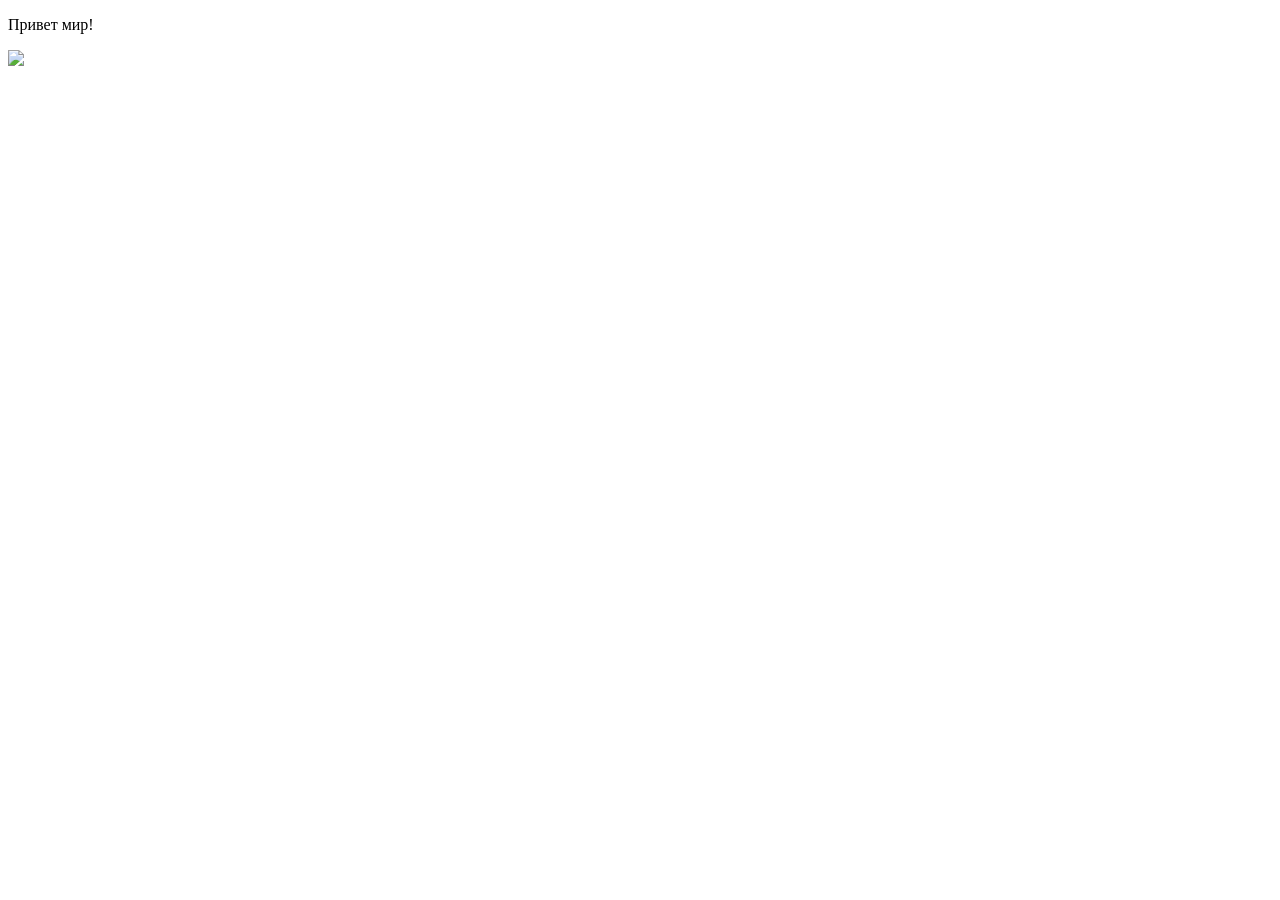
==== index.html @ 09658307 "добавили книгк" ====
<!DOCTYPE html>
<html lang="en">
<head>
    <meta charset="UTF-8">
    <meta name="viewport" content="width=device-width, initial-scale=1.0">
    <title>Мой первый проект</title>
</head>
<body>
    <p>Привет мир!</p>
    <img src="https://i.pinimg.com/736x/62/fd/02/62fd027f713735aaa0745c18138f9108.jpg">  
    
</body>
</html>
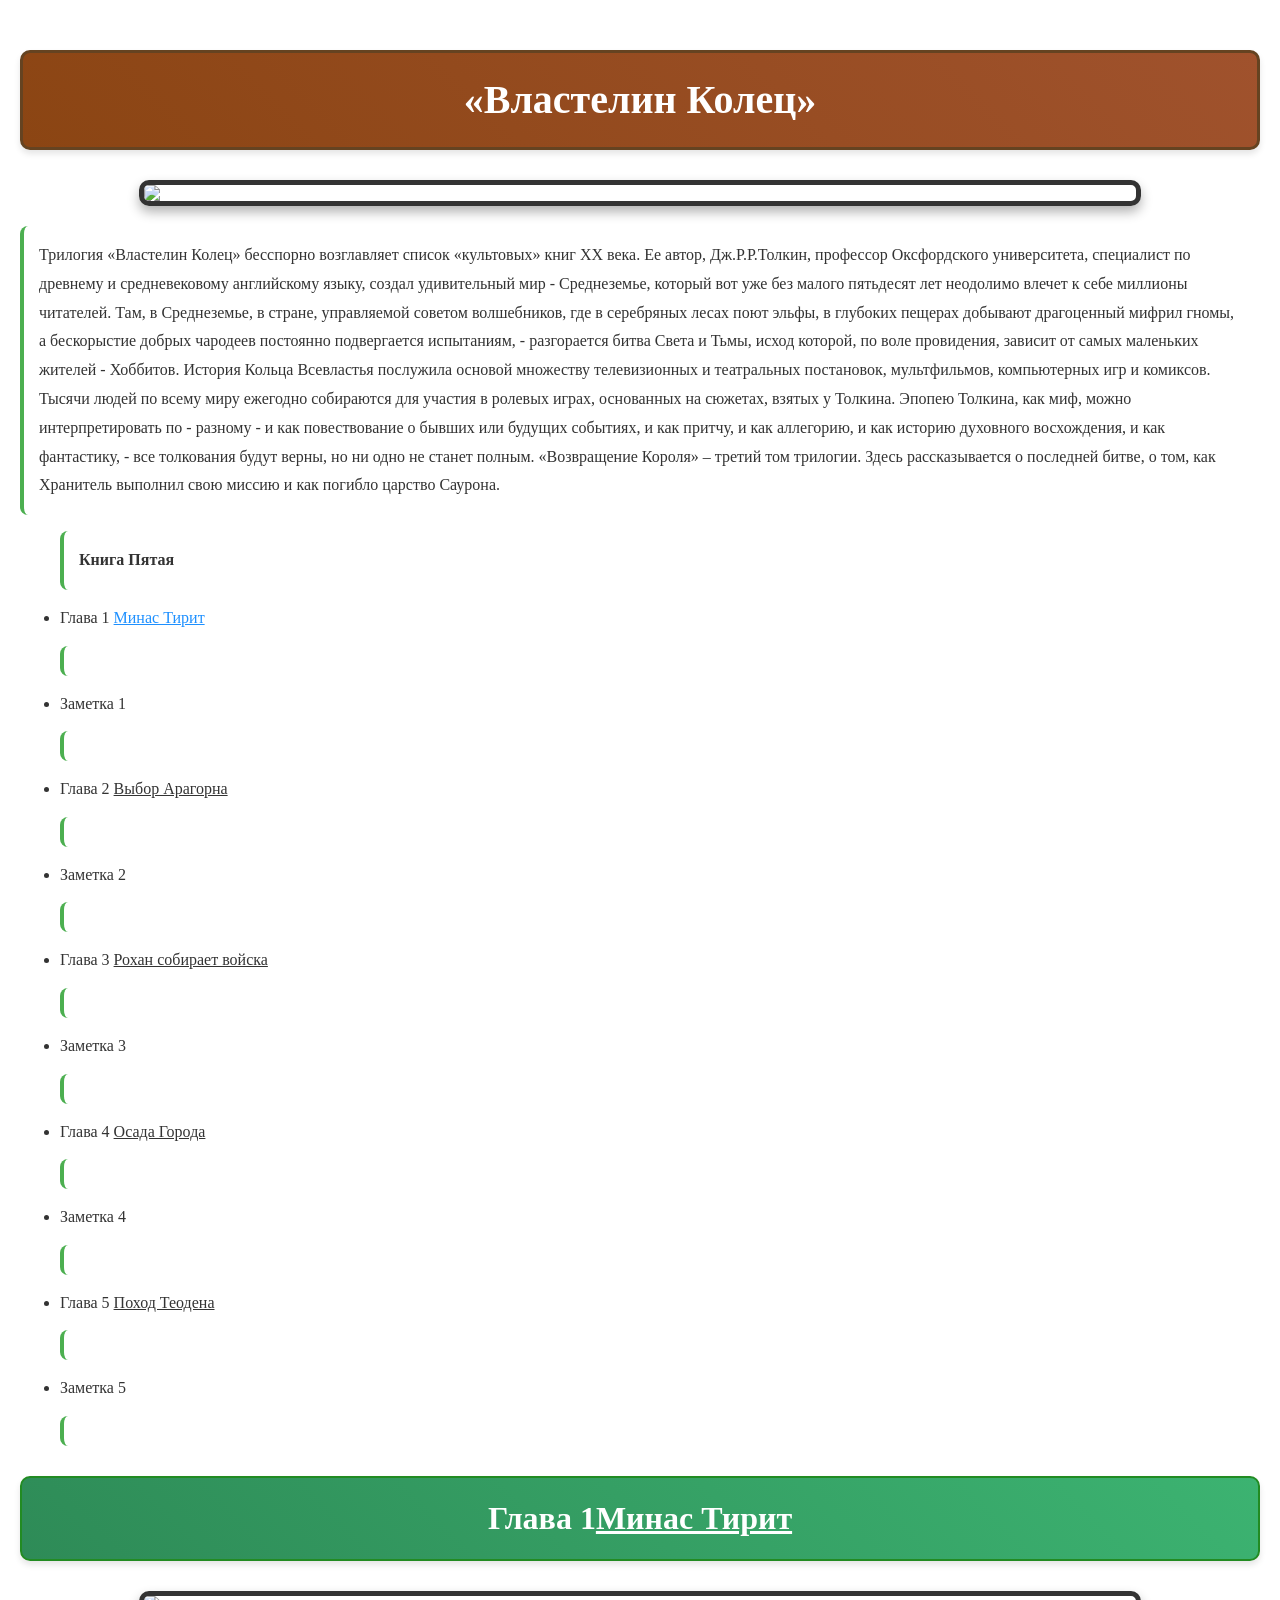
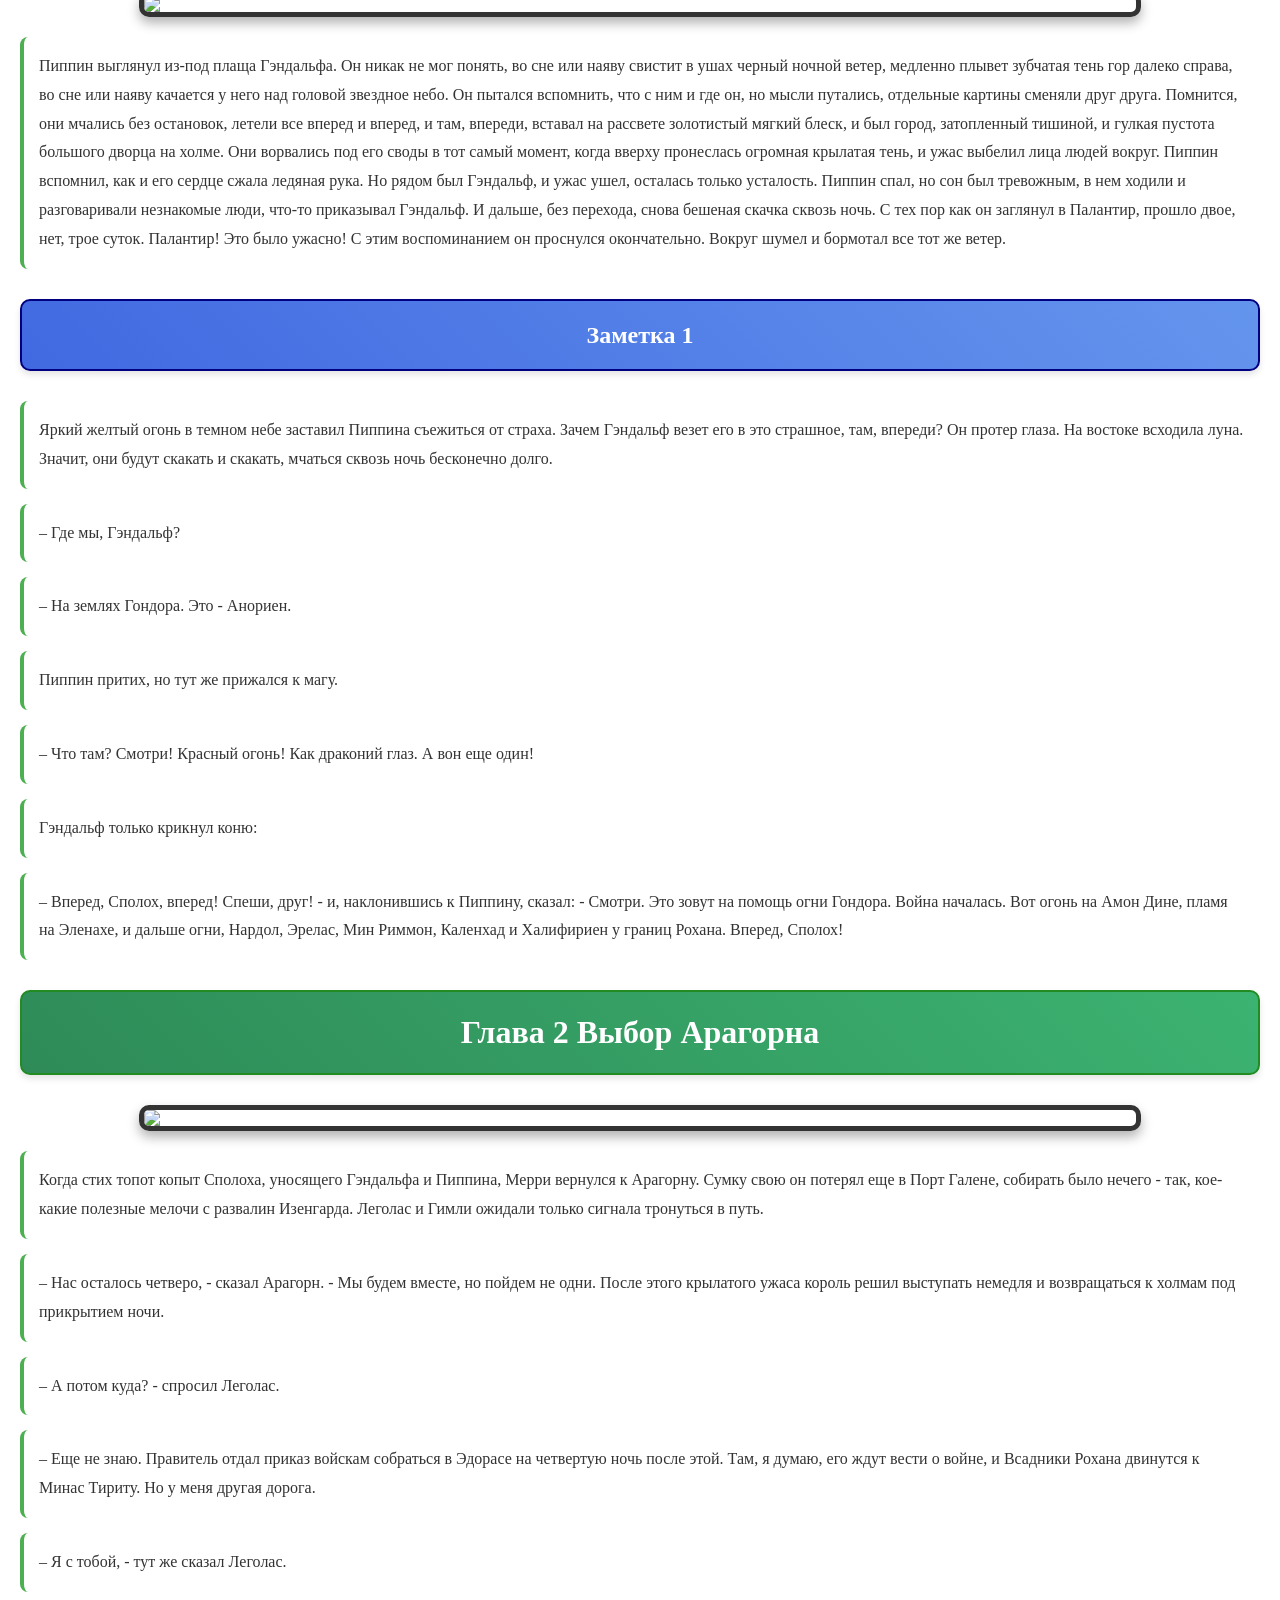
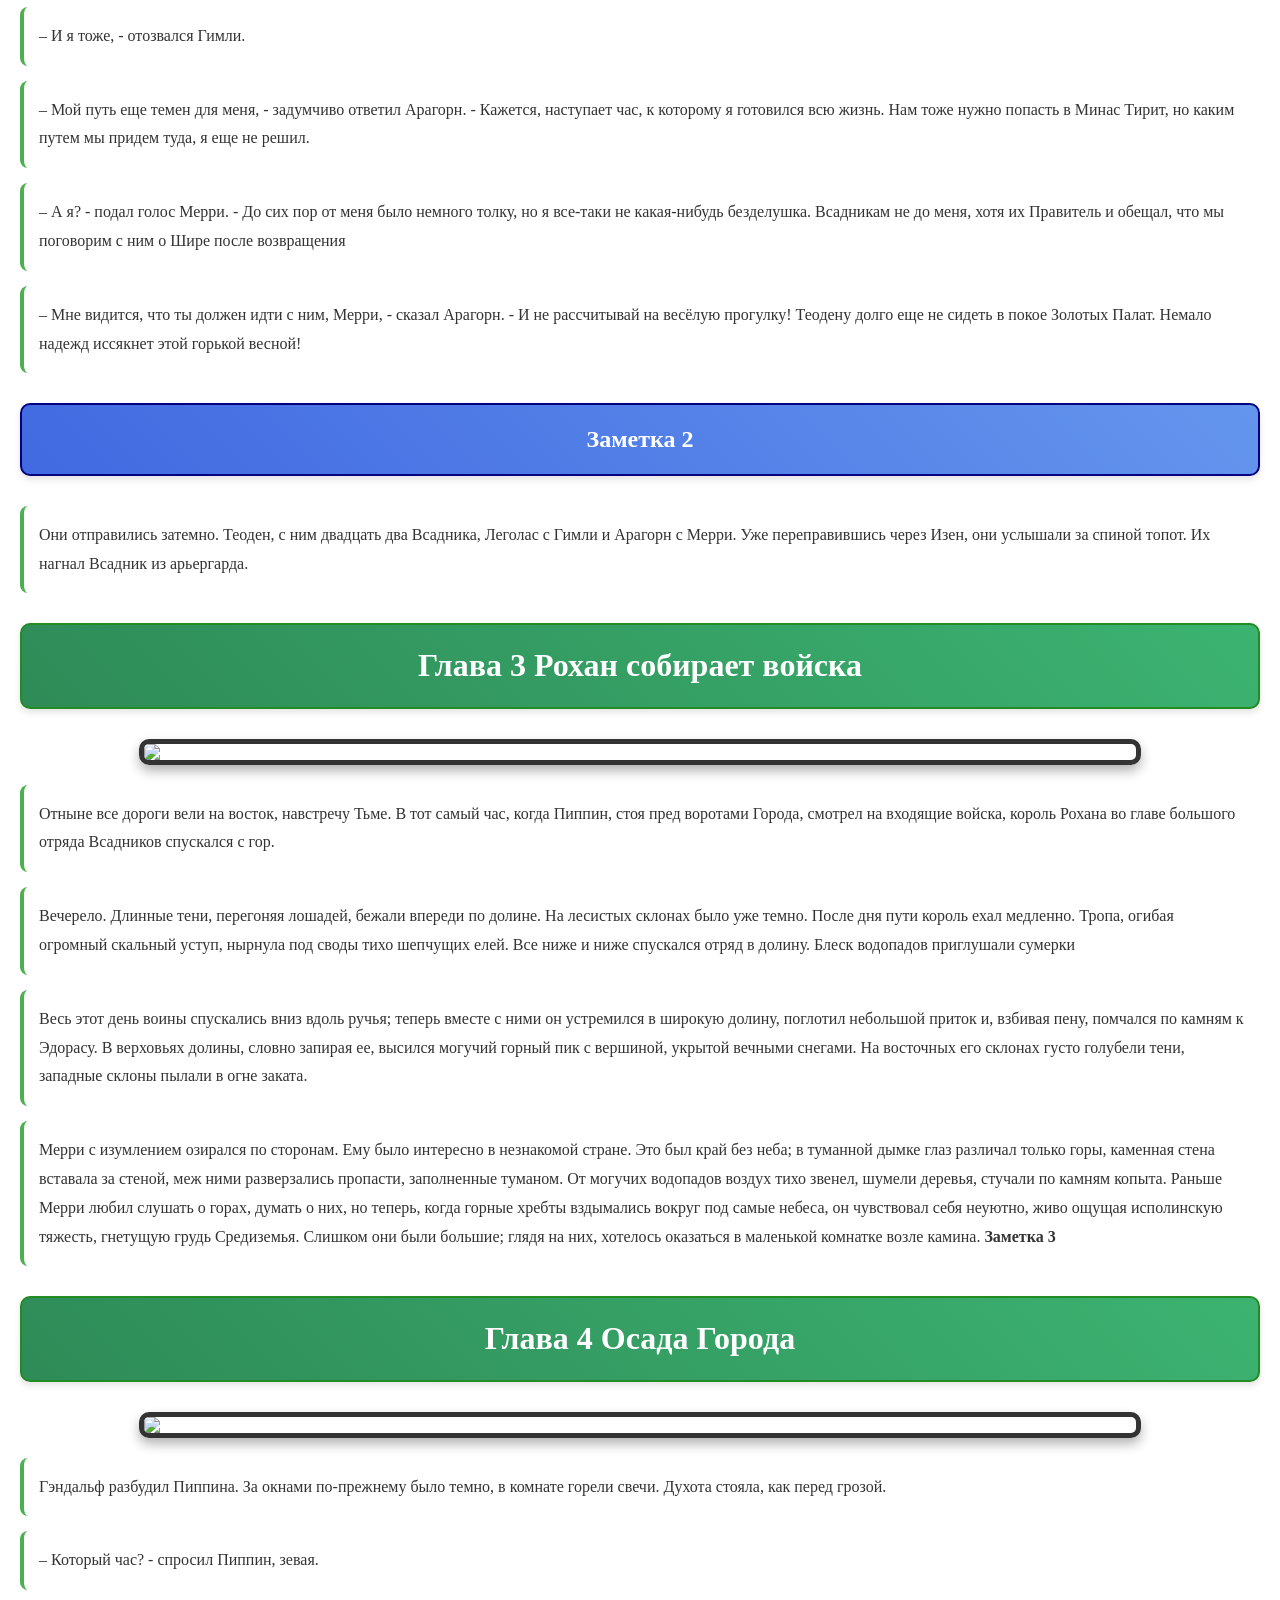
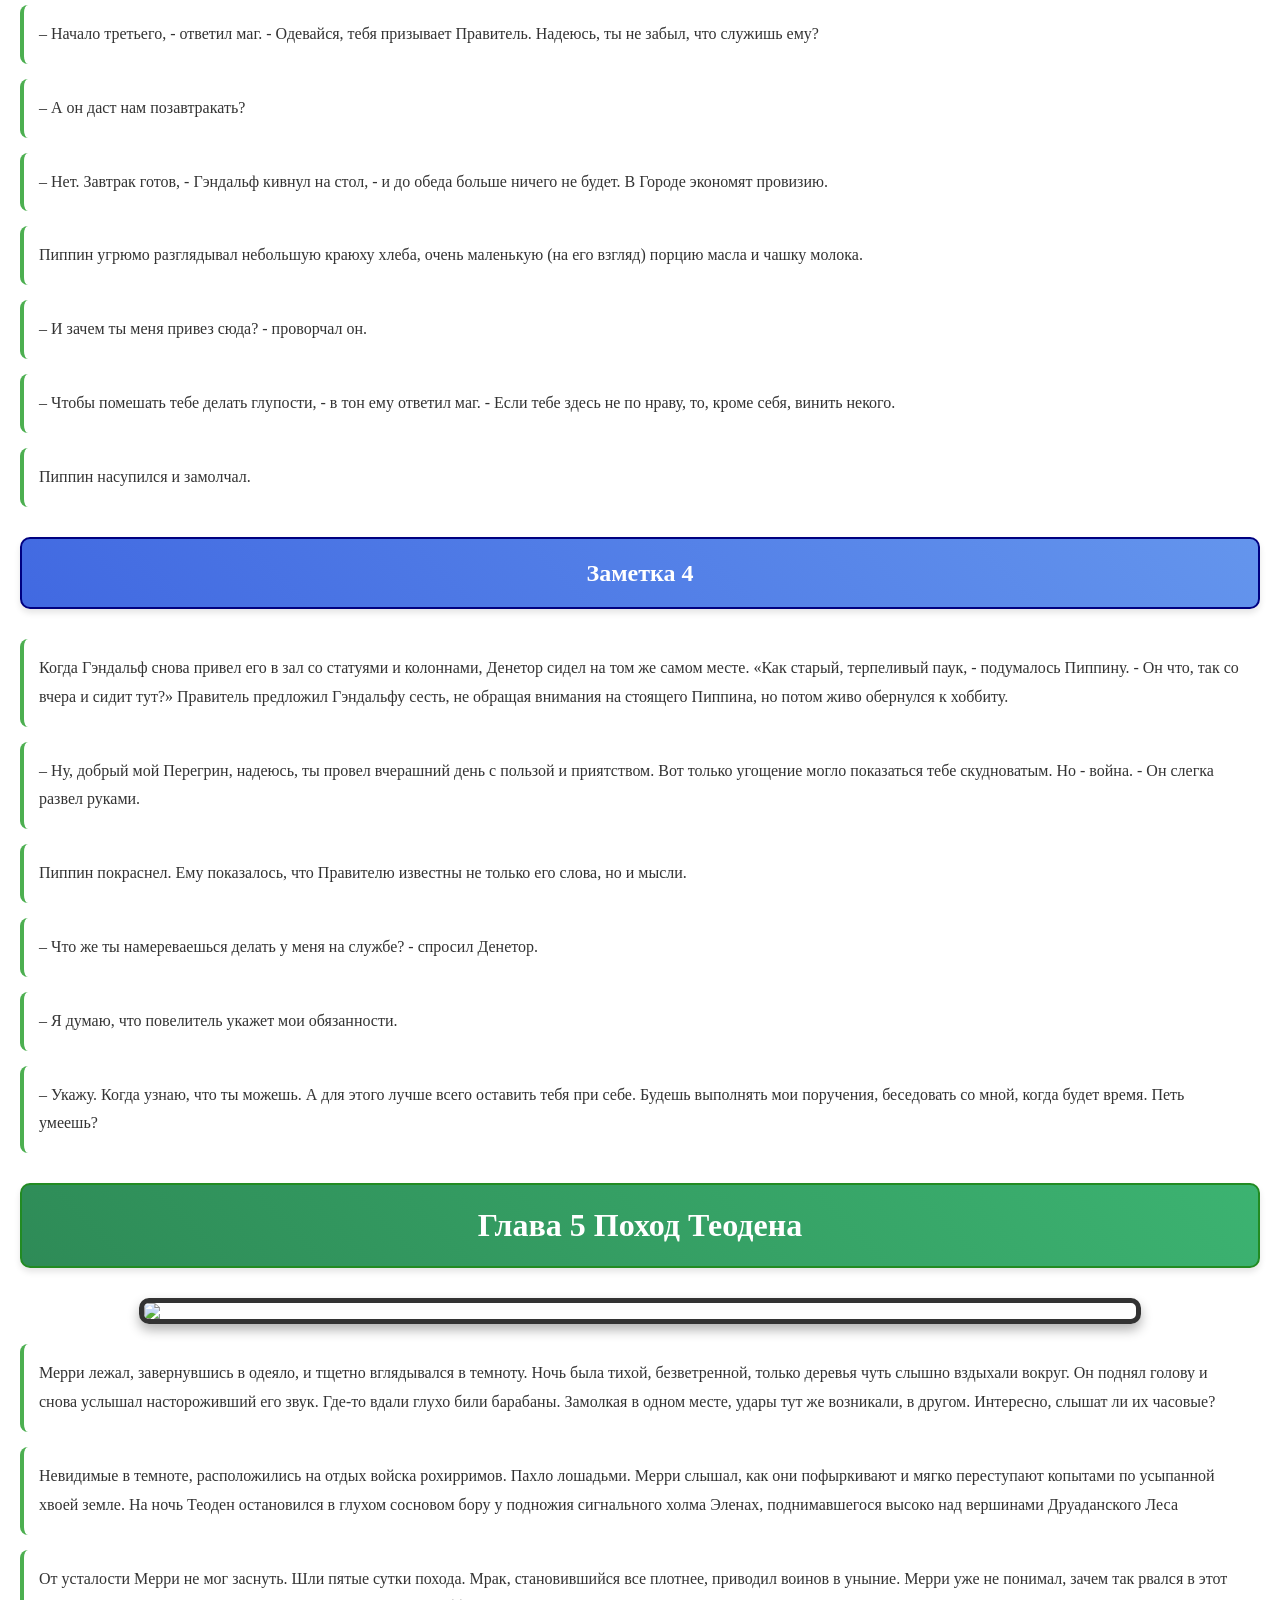
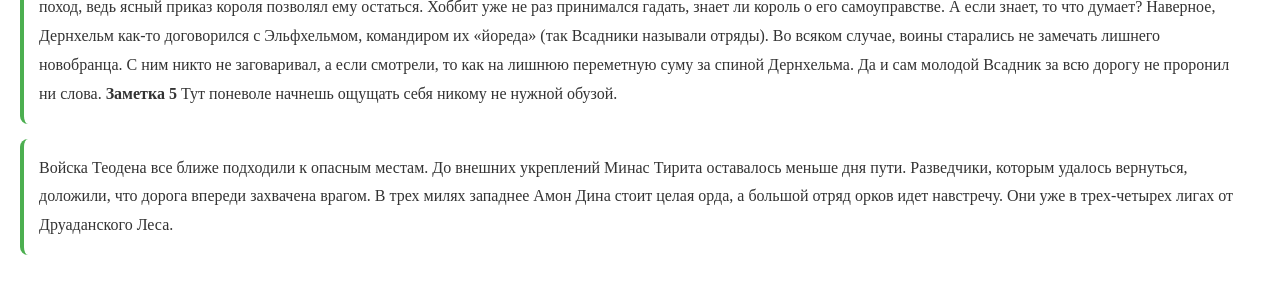
==== commit d19653bd: "Merge branch 'layout/add_style' into develop" ====
--- a/index.html
+++ b/index.html
@@ -1,13 +1,149 @@
 <!DOCTYPE html>
 <html lang="en">
+
 <head>
-    <meta charset="UTF-8">
-    <meta name="viewport" content="width=device-width, initial-scale=1.0">
-    <title>Мой первый проект</title>
+  <meta charset="UTF-8">
+  <meta name="viewport" content="width=device-width, initial-scale=1.0">
+  <title>Властелин Колец</title>
+  <link rel="stylesheet" href="./css/style.css">
 </head>
+
 <body>
-    <p>Привет мир!</p>
-    <img src="https://i.pinimg.com/736x/62/fd/02/62fd027f713735aaa0745c18138f9108.jpg">  
-    
+  <h1>«Властелин Колец»</h1>
+  <img src="https://www.kbpravda.ru/sites/kbpravda.ru/files/styles/700/public/field/image/Vlastelin.jpg?itok=8XOBeO3y">
+  <p>Трилогия «Властелин Колец» бесспорно возглавляет список «культовых» книг XX века. Ее автор, Дж.Р.Р.Толкин,
+    профессор Оксфордского университета, специалист по древнему и средневековому английскому языку, создал удивительный
+    мир - Среднеземье, который вот уже без малого пятьдесят лет неодолимо влечет к себе миллионы читателей. Там, в
+    Среднеземье, в стране, управляемой советом волшебников, где в серебряных лесах поют эльфы, в глубоких пещерах
+    добывают драгоценный мифрил гномы, а бескорыстие добрых чародеев постоянно подвергается испытаниям, - разгорается
+    битва Света и Тьмы, исход которой, по воле провидения, зависит от самых маленьких жителей - Хоббитов. История Кольца
+    Всевластья послужила основой множеству телевизионных и театральных постановок, мультфильмов, компьютерных игр и
+    комиксов. Тысячи людей по всему миру ежегодно собираются для участия в ролевых играх, основанных на сюжетах, взятых
+    у Толкина. Эпопею Толкина, как миф, можно интерпретировать по - разному - и как повествование о бывших или будущих
+    событиях, и как притчу, и как аллегорию, и как историю духовного восхождения, и как фантастику, - все толкования
+    будут верны, но ни одно не станет полным. «Возвращение Короля» – третий том трилогии. Здесь рассказывается о
+    последней битве, о том, как Хранитель выполнил свою миссию и как погибло царство Саурона.</p>
+  <div class= "characters=list">
+    <ul>
+    <p><strong>Книга Пятая</strong></p>
+  <li> Глава 1 <a href="#chater1"> <u>Минас Тирит</u></a></li>
+  <p><li>Заметка 1</li></p>
+  <li>Глава 2 <u>Выбор Арагорна</u></li>
+  <p><li>Заметка 2</li></p>
+  <li>Глава 3 <u>Рохан собирает войска</u></li>
+  <p><li>Заметка 3</li></p>
+  <li>Глава 4 <u>Осада Города</u></li>
+  <p><li>Заметка 4</li></p>
+  <li>Глава 5 <u>Поход Теодена</u></li>
+  <p><li>Заметка 5</li></p>
+  </ul>
+  </div>
+  <h2 id="chater1">Глава 1<u>Минас Тирит</u></h2>
+  <img src="https://blogger.googleusercontent.com/img/b/R29vZ2xl/AVvXsEiTPs3VHgWU_QhVP7Ml_pjqFnabLjH4FqM2errj5dJNdp7JsD8jXScJ4KKsOWV1JMeyGz04Zu7LoHw5ieC2ZUFlV39UKtCuYnY1TxLWzR9UsvxnVRKQFuLt73hrrZZvpfU_04N4QBs-rgk/s640/1439549450_996767_90.jpg">
+  <p>Пиппин выглянул из-под плаща Гэндальфа. Он никак не мог понять, во сне или наяву свистит в ушах черный ночной
+    ветер, медленно плывет зубчатая тень гор далеко справа, во сне или наяву качается у него над головой звездное небо.
+    Он пытался вспомнить, что с ним и где он, но мысли путались, отдельные картины сменяли друг друга.
+    Помнится, они мчались без остановок, летели все вперед и вперед, и там, впереди, вставал на рассвете золотистый
+    мягкий блеск, и был город, затопленный тишиной, и гулкая пустота большого дворца на холме. Они ворвались под его
+    своды в тот самый момент, когда вверху пронеслась огромная крылатая тень, и ужас выбелил лица людей вокруг. Пиппин
+    вспомнил, как и его сердце сжала ледяная рука. Но рядом был Гэндальф, и ужас ушел, осталась только усталость. Пиппин
+    спал, но сон был тревожным, в нем ходили и разговаривали незнакомые люди, что-то приказывал Гэндальф. И дальше, без
+    перехода, снова бешеная скачка сквозь ночь. С тех пор как он заглянул в Палантир, прошло двое, нет, трое суток.
+    Палантир! Это было ужасно! С этим воспоминанием он проснулся окончательно. Вокруг шумел и бормотал все тот же ветер.
+  </p>
+  <h3>Заметка 1</h3>
+  <p>Яркий желтый огонь в темном небе заставил Пиппина съежиться от страха. Зачем Гэндальф везет его в это страшное,
+    там, впереди? Он протер глаза. На востоке всходила луна. Значит, они будут скакать и скакать, мчаться сквозь ночь
+    бесконечно долго.</p>
+  <p>– Где мы, Гэндальф?</p>
+  <p>– На землях Гондора. Это - Анориен.</p>
+  <p>Пиппин притих, но тут же прижался к магу.</p>
+  <p>– Что там? Смотри! Красный огонь! Как драконий глаз. А вон еще один!</p>
+  <p>Гэндальф только крикнул коню:</p>
+  <p>– Вперед, Сполох, вперед! Спеши, друг! - и, наклонившись к Пиппину, сказал: - Смотри. Это зовут на помощь огни
+    Гондора. Война началась. Вот огонь на Амон Дине, пламя на Эленахе, и дальше огни, Нардол, Эрелас, Мин Риммон,
+    Каленхад и Халифириен у границ Рохана. Вперед, Сполох!</p>
+  <h2>Глава 2 Выбор Арагорна</h2>
+  <img src="https://pluggedin.ru/images/upload/1733342535.jpg">
+  <p>Когда стих топот копыт Сполоха, уносящего Гэндальфа и Пиппина, Мерри вернулся к Арагорну. Сумку свою он потерял еще
+    в Порт Галене, собирать было нечего - так, кое-какие полезные мелочи с развалин Изенгарда. Леголас и Гимли ожидали
+    только сигнала тронуться в путь.</p>
+  <p>– Нас осталось четверо, - сказал Арагорн. - Мы будем вместе, но пойдем не одни. После этого крылатого ужаса король
+    решил выступать немедля и возвращаться к холмам под прикрытием ночи.</p>
+  <p>– А потом куда? - спросил Леголас.</p>
+  <P>– Еще не знаю. Правитель отдал приказ войскам собраться в Эдорасе на четвертую ночь после этой. Там, я думаю, его
+    ждут вести о войне, и Всадники Рохана двинутся к Минас Тириту. Но у меня другая дорога.</P>
+  <P>– Я с тобой, - тут же сказал Леголас.</P>
+  <p>– И я тоже, - отозвался Гимли.</p>
+  <p>– Мой путь еще темен для меня, - задумчиво ответил Арагорн. - Кажется, наступает час, к которому я готовился всю
+    жизнь. Нам тоже нужно попасть в Минас Тирит, но каким путем мы придем туда, я еще не решил.</p>
+  <p>– А я? - подал голос Мерри. - До сих пор от меня было немного толку, но я все-таки не какая-нибудь безделушка.
+    Всадникам не до меня, хотя их Правитель и обещал, что мы поговорим с ним о Шире после возвращения</p>
+  <p>– Мне видится, что ты должен идти с ним, Мерри, - сказал Арагорн. - И не рассчитывай на весёлую прогулку! Теодену
+    долго еще не сидеть в покое Золотых Палат. Немало надежд иссякнет этой горькой весной!</p>
+  <h3>Заметка 2</h3>
+  <p>Они отправились затемно. Теоден, с ним двадцать два Всадника, Леголас с Гимли и Арагорн с Мерри. Уже переправившись
+    через Изен, они услышали за спиной топот. Их нагнал Всадник из арьергарда.</p>
+  <h2>Глава 3 Рохан собирает войска</h2>
+  <img src="https://cdn.lifehacker.ru/wp-content/uploads/2021/06/78da82111c78e08a1649345ba6c19af0_1623395634-1170x585.jpg">
+  <p>Отныне все дороги вели на восток, навстречу Тьме. В тот самый час, когда Пиппин, стоя пред воротами Города, смотрел
+    на входящие войска, король Рохана во главе большого отряда Всадников спускался с гор.</p>
+  <p>Вечерело. Длинные тени, перегоняя лошадей, бежали впереди по долине. На лесистых склонах было уже темно. После дня
+    пути король ехал медленно. Тропа, огибая огромный скальный уступ, нырнула под своды тихо шепчущих елей. Все ниже и
+    ниже спускался отряд в долину. Блеск водопадов приглушали сумерки</p>
+  <p>Весь этот день воины спускались вниз вдоль ручья; теперь вместе с ними он устремился в широкую долину, поглотил
+    небольшой приток и, взбивая пену, помчался по камням к Эдорасу. В верховьях долины, словно запирая ее, высился
+    могучий горный пик с вершиной, укрытой вечными снегами. На восточных его склонах густо голубели тени, западные
+    склоны пылали в огне заката.</p>
+  <p>Мерри с изумлением озирался по сторонам. Ему было интересно в незнакомой стране. Это был край без неба; в туманной
+    дымке глаз различал только горы, каменная стена вставала за стеной, меж ними разверзались пропасти, заполненные
+    туманом. От могучих водопадов воздух тихо звенел, шумели деревья, стучали по камням копыта. Раньше Мерри любил
+    слушать о горах, думать о них, но теперь, когда горные хребты вздымались вокруг под самые небеса, он чувствовал себя
+    неуютно, живо ощущая исполинскую тяжесть, гнетущую грудь Средиземья. Слишком они были большие; глядя на них,
+    хотелось оказаться в маленькой комнатке возле камина. <strong>Заметка 3</strong></p>
+  <h2>Глава 4 Осада Города</h2>
+  <img src="https://img2.safereactor.cc/pics/post/full/art-%D0%92%D0%BB%D0%B0%D1%81%D1%82%D0%B5%D0%BB%D0%B8%D0%BD-%D0%9A%D0%BE%D0%BB%D0%B5%D1%86-%D0%BE%D1%81%D0%B0%D0%B4%D0%B0-245963.jpeg">
+  <p>Гэндальф разбудил Пиппина. За окнами по-прежнему было темно, в комнате горели свечи. Духота стояла, как перед
+    грозой.</p>
+  <p>– Который час? - спросил Пиппин, зевая.</p>
+  <p>– Начало третьего, - ответил маг. - Одевайся, тебя призывает Правитель. Надеюсь, ты не забыл, что служишь ему?</p>
+  <p>– А он даст нам позавтракать?</p>
+  <p>– Нет. Завтрак готов, - Гэндальф кивнул на стол, - и до обеда больше ничего не будет. В Городе экономят провизию.
+  </p>
+  <p>Пиппин угрюмо разглядывал небольшую краюху хлеба, очень маленькую (на его взгляд) порцию масла и чашку молока.</p>
+  <p>– И зачем ты меня привез сюда? - проворчал он.</p>
+  <p>– Чтобы помешать тебе делать глупости, - в тон ему ответил маг. - Если тебе здесь не по нраву, то, кроме себя,
+    винить некого.</p>
+  <p>Пиппин насупился и замолчал.</p>
+  <h3>Заметка 4</h3>
+  <p>Когда Гэндальф снова привел его в зал со статуями и колоннами, Денетор сидел на том же самом месте. «Как старый,
+    терпеливый паук, - подумалось Пиппину. - Он что, так со вчера и сидит тут?» Правитель предложил Гэндальфу сесть, не
+    обращая внимания на стоящего Пиппина, но потом живо обернулся к хоббиту.</p>
+  <p>– Ну, добрый мой Перегрин, надеюсь, ты провел вчерашний день с пользой и приятством. Вот только угощение могло
+    показаться тебе скудноватым. Но - война. - Он слегка развел руками.</p>
+  <p>Пиппин покраснел. Ему показалось, что Правителю известны не только его слова, но и мысли.</p>
+  <p>– Что же ты намереваешься делать у меня на службе? - спросил Денетор.</p>
+  <p>– Я думаю, что повелитель укажет мои обязанности.</p>
+  <p>– Укажу. Когда узнаю, что ты можешь. А для этого лучше всего оставить тебя при себе. Будешь выполнять мои
+    поручения, беседовать со мной, когда будет время. Петь умеешь?</p>
+  <h2>Глава 5 Поход Теодена</h2>
+  <img src="https://stephencwinter.com/wp-content/uploads/2016/09/theoden01.jpg">
+  <p>Мерри лежал, завернувшись в одеяло, и тщетно вглядывался в темноту. Ночь была тихой, безветренной, только деревья
+    чуть слышно вздыхали вокруг. Он поднял голову и снова услышал настороживший его звук. Где-то вдали глухо били
+    барабаны. Замолкая в одном месте, удары тут же возникали, в другом. Интересно, слышат ли их часовые?</p>
+  <p>Невидимые в темноте, расположились на отдых войска рохирримов. Пахло лошадьми. Мерри слышал, как они пофыркивают и
+    мягко переступают копытами по усыпанной хвоей земле. На ночь Теоден остановился в глухом сосновом бору у подножия
+    сигнального холма Эленах, поднимавшегося высоко над вершинами Друаданского Леса</p>
+  <P>От усталости Мерри не мог заснуть. Шли пятые сутки похода. Мрак, становившийся все плотнее, приводил воинов в
+    уныние. Мерри уже не понимал, зачем так рвался в этот поход, ведь ясный приказ короля позволял ему остаться. Хоббит
+    уже не раз принимался гадать, знает ли король о его самоуправстве. А если знает, то что думает? Наверное, Дернхельм
+    как-то договорился с Эльфхельмом, командиром их «йореда» (так Всадники называли отряды). Во всяком случае, воины
+    старались не замечать лишнего новобранца. С ним никто не заговаривал, а если смотрели, то как на лишнюю переметную
+    суму за спиной Дернхельма. Да и сам молодой Всадник за всю дорогу не проронил ни слова. <strong>Заметка 5</strong>
+    Тут поневоле начнешь ощущать себя никому не нужной обузой.</P>
+  <p>Войска Теодена все ближе подходили к опасным местам. До внешних укреплений Минас Тирита оставалось меньше дня пути.
+    Разведчики, которым удалось вернуться, доложили, что дорога впереди захвачена врагом. В трех милях западнее Амон
+    Дина стоит целая орда, а большой отряд орков идет навстречу. Они уже в трех-четырех лигах от Друаданского Леса.</p>
 </body>
-</html>
+
+</html>
--- a/css/style.css
+++ b/css/style.css
@@ -0,0 +1,158 @@
+body {
+    font-family: 'Georgia', serif;
+    line-height: 1.6;
+    margin: 0;
+    padding: 20px;
+    background: linear-gradient(135deg, #f5f7fa 0%, #c3cfe2 100%);
+    background-image: url('https://images.unsplash.com/photo-1512820790803-83ca734da794?ixlib=rb-4.0.3&auto=format&fit=crop&w=1920&q=80');
+    background-size: cover;
+    background-attachment: fixed;
+    background-blend-mode: overlay;
+    color: #333;
+}
+
+h1, h2, h3 {
+    text-align: center;
+    margin: 30px 0;
+    padding: 15px;
+    border-radius: 10px;
+    box-shadow: 0 4px 6px rgba(0,0,0,0.1);
+}
+
+body::before {
+    content: '';
+    position: fixed;
+    top: 0;
+    left: 0;
+    width: 100%;
+    height: 100%;
+    background: rgba(255, 255, 255, 0.85);
+    z-index: -1;
+}
+
+
+.strong-text {
+    font-weight: bold;
+}
+
+.emphasized-text {
+    font-style: italic;
+}
+
+.underlined-text {
+    text-decoration: underline;
+}
+
+.strikethrough-text {
+    text-decoration: line-through;
+}
+
+.highlighted-text {
+    background-color: #ffeb3b;
+    padding: 2px 4px;
+    border-radius: 3px;
+}
+
+
+h1 {
+    background: linear-gradient(45deg, #8B4513, #A0522D);
+    color: white;
+    border: 3px solid #654321;
+    font-size: 2.5em;
+}
+
+h2 {
+    background: linear-gradient(45deg, #2E8B57, #3CB371);
+    color: white;
+    border: 2px solid #228B22;
+    font-size: 2em;
+}
+
+h3 {
+    background: linear-gradient(45deg, #4169E1, #6495ED);
+    color: white;
+    border: 2px solid #000080;
+    font-size: 1.5em;
+}
+
+.characters-list {
+    background: rgba(255, 248, 225, 0.9);
+    border: 2px solid #DAA520;
+    border-radius: 15px;
+    padding: 20px;
+    margin: 20px 0;
+    box-shadow: 0 4px 8px rgba(0,0,0,0.2);
+}
+
+.characters-list ul {
+    list-style-type: none;
+    padding: 0;
+}
+
+.characters-list li {
+    padding: 8px 0;
+    border-bottom: 1px dashed #DAA520;
+    margin: 5px 0;
+}
+
+
+p {
+    background: rgba(255, 255, 255, 0.7);
+    padding: 15px;
+    border-radius: 8px;
+    margin: 15px 0;
+    border-left: 4px solid #4CAF50;
+    line-height: 1.8;
+}
+
+img {
+    display: block;
+    margin: 20px auto;
+    max-width: 80%;
+    border: 5px solid #333;
+    border-radius: 10px;
+    box-shadow: 0 6px 12px rgba(0,0,0,0.3);
+}
+
+
+.characters-list p {
+    background: rgba(255, 215, 0, 0.2);
+    border-left: 4px solid #FFD700;
+    font-size: 1.1em;
+}
+
+
+a {
+    color: #1E90FF;
+    text-decoration: none;
+    transition: color 0.3s ease;
+}
+
+a:hover {
+    color: #FF4500;
+    text-decoration: underline;
+}
+
+
+@media (max-width: 768px) {
+    body {
+        padding: 10px;
+        font-size: 14px;
+    }
+    
+    h1 {
+        font-size: 2em;
+    }
+    
+    h2 {
+        font-size: 1.5em;
+    }
+    
+    h3 {
+        font-size: 1.2em;
+    }
+    
+    img {
+        max-width: 95%;
+    }
+}
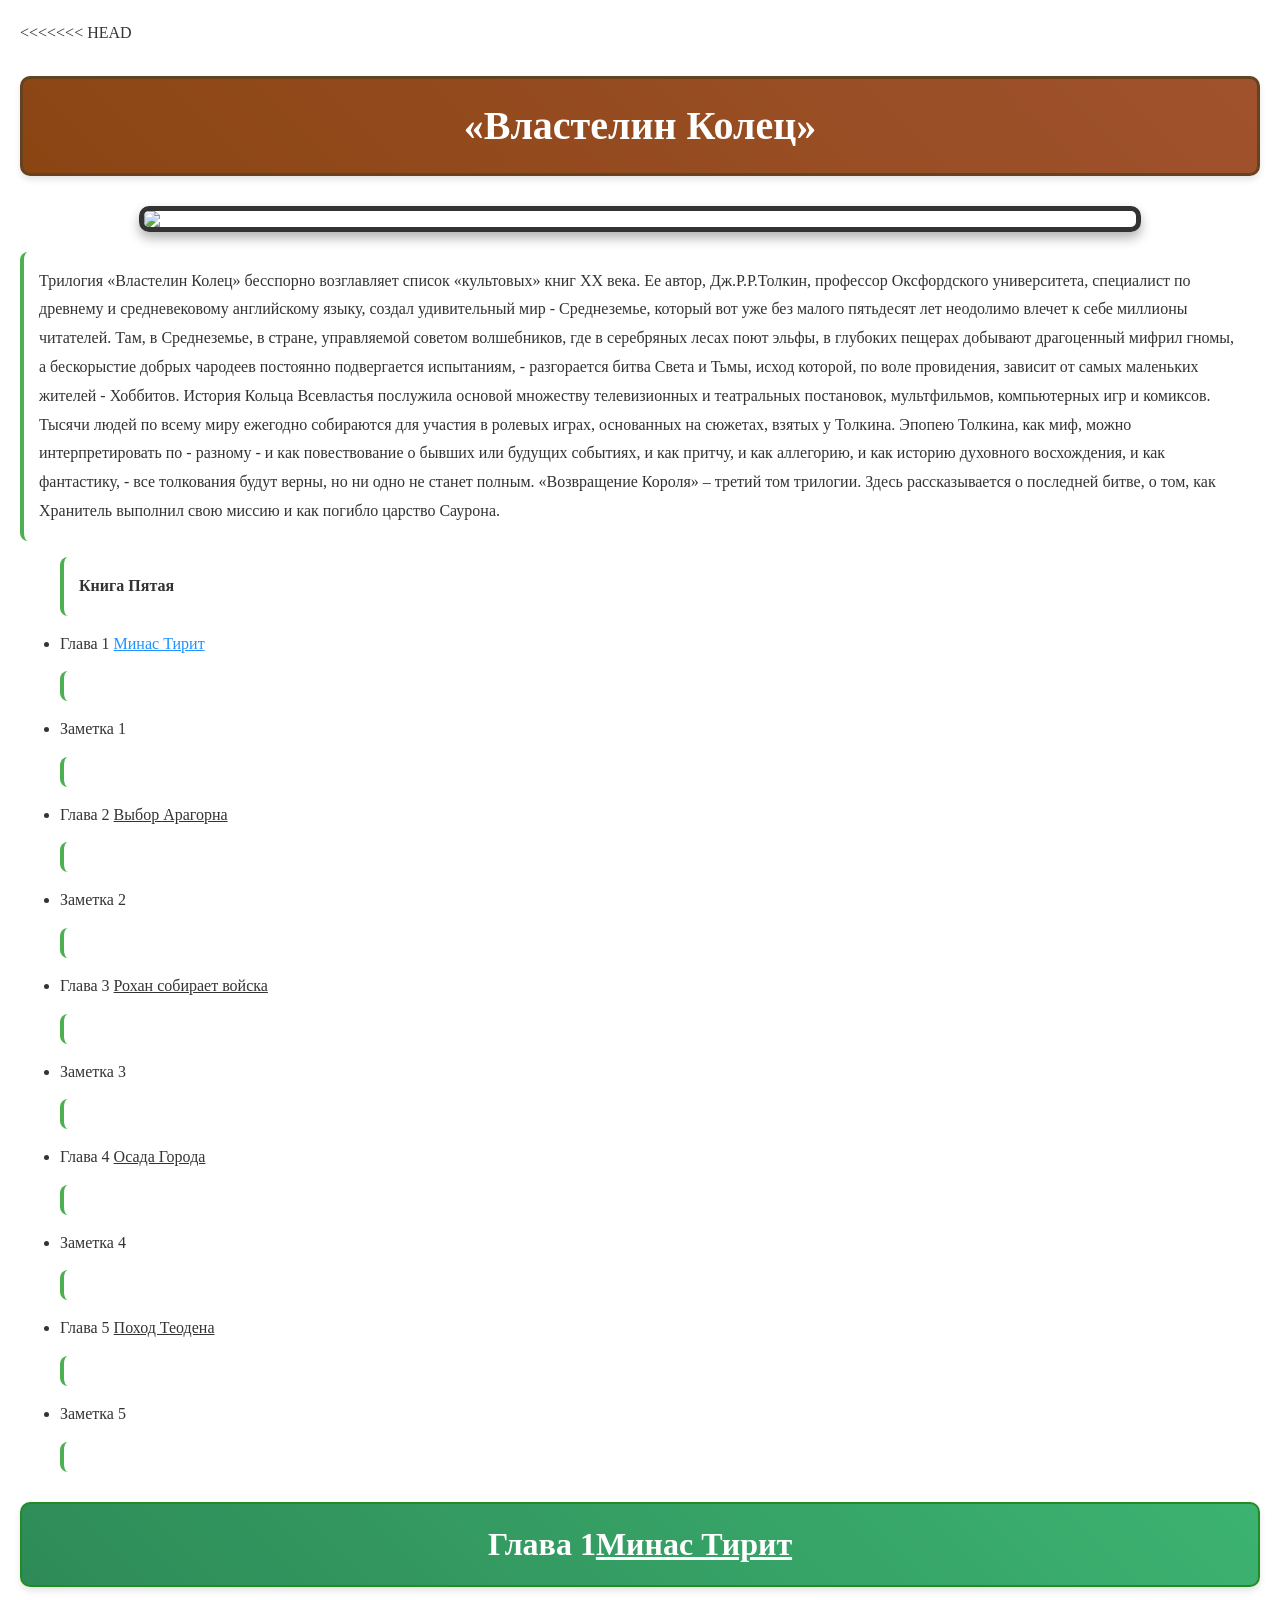
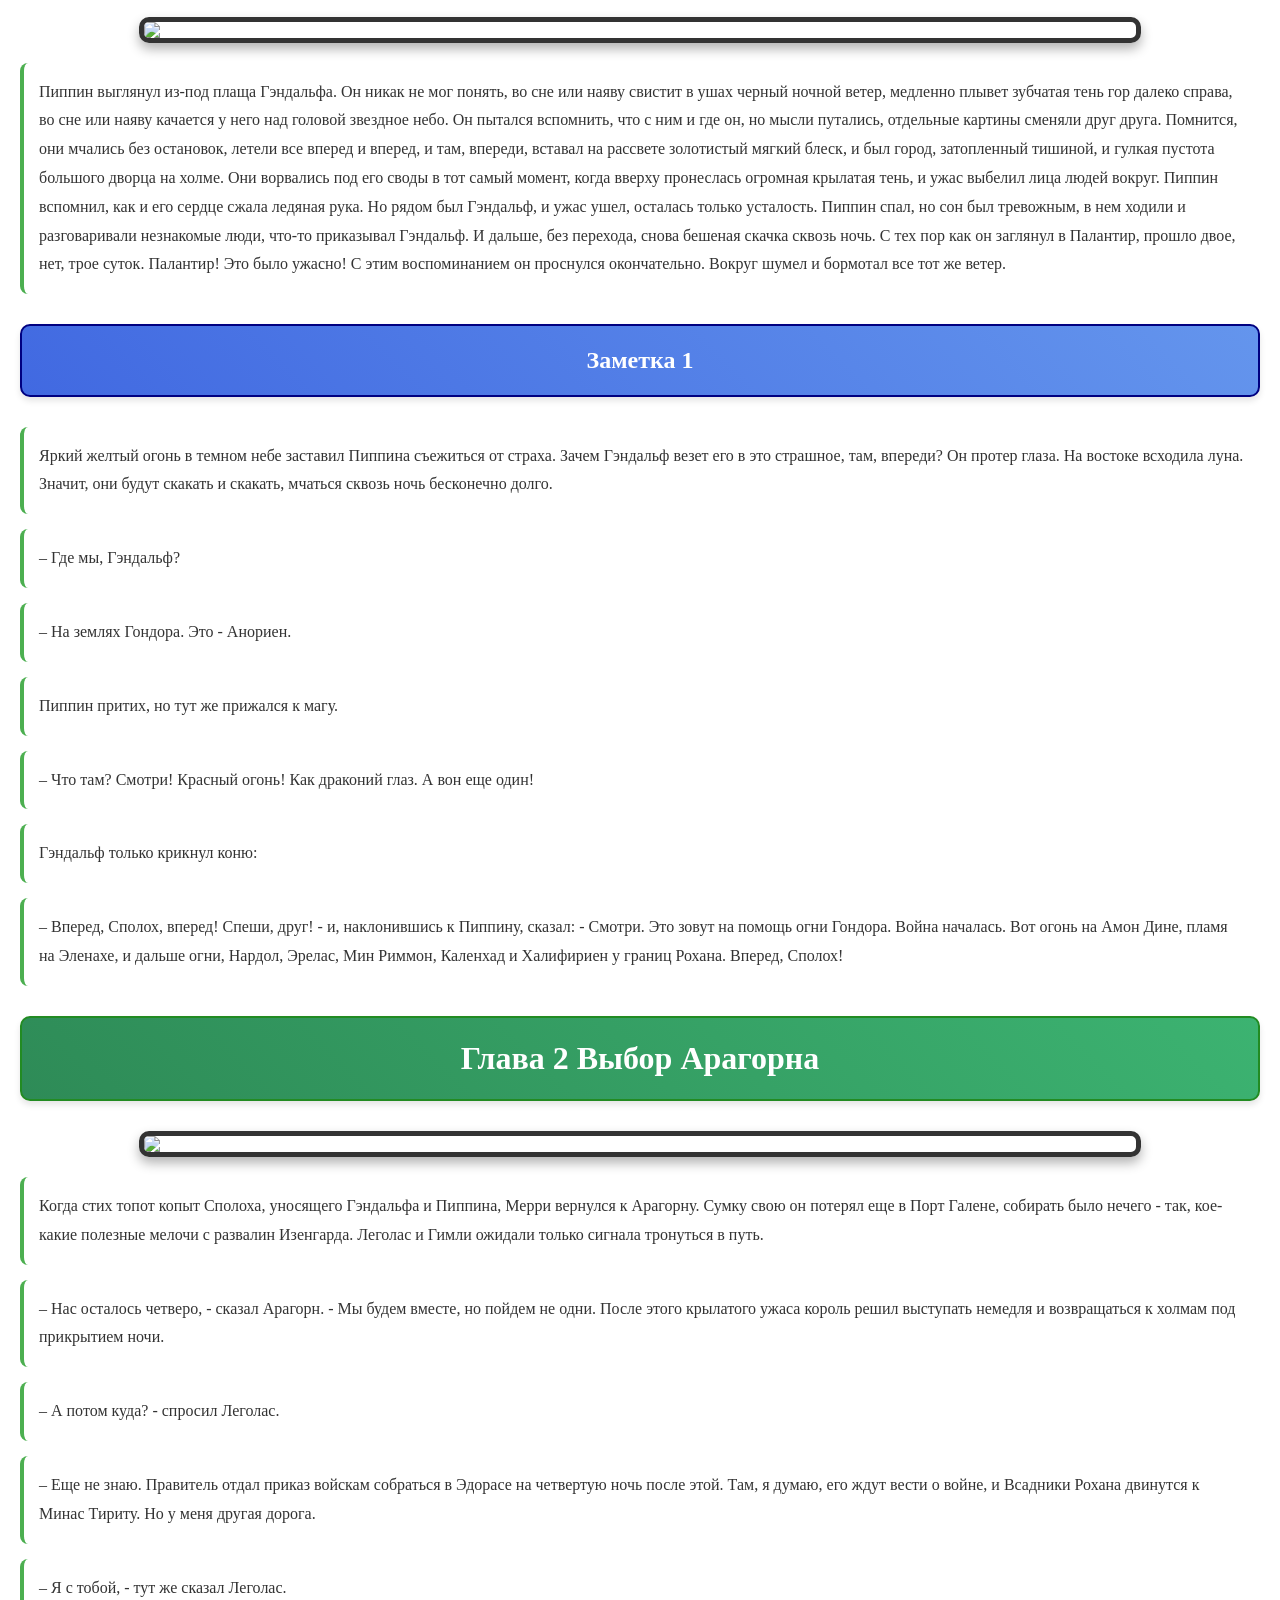
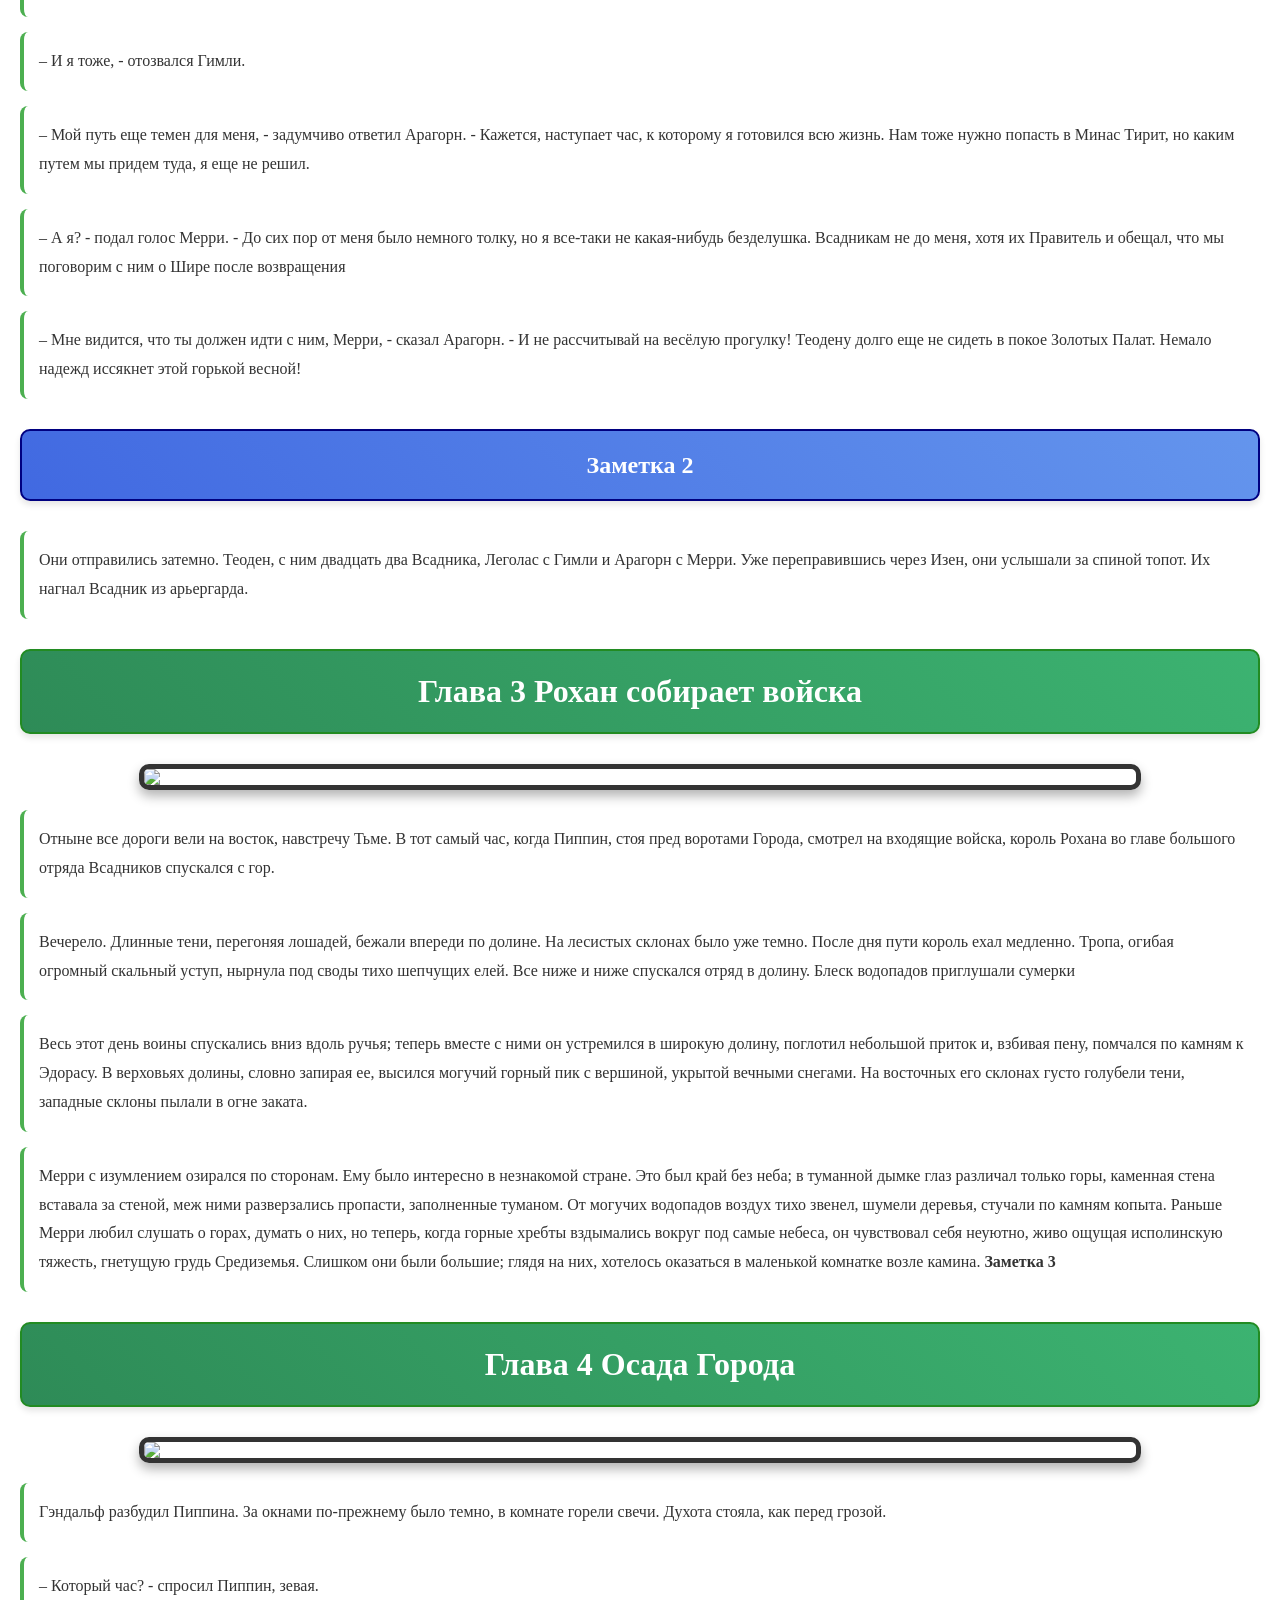
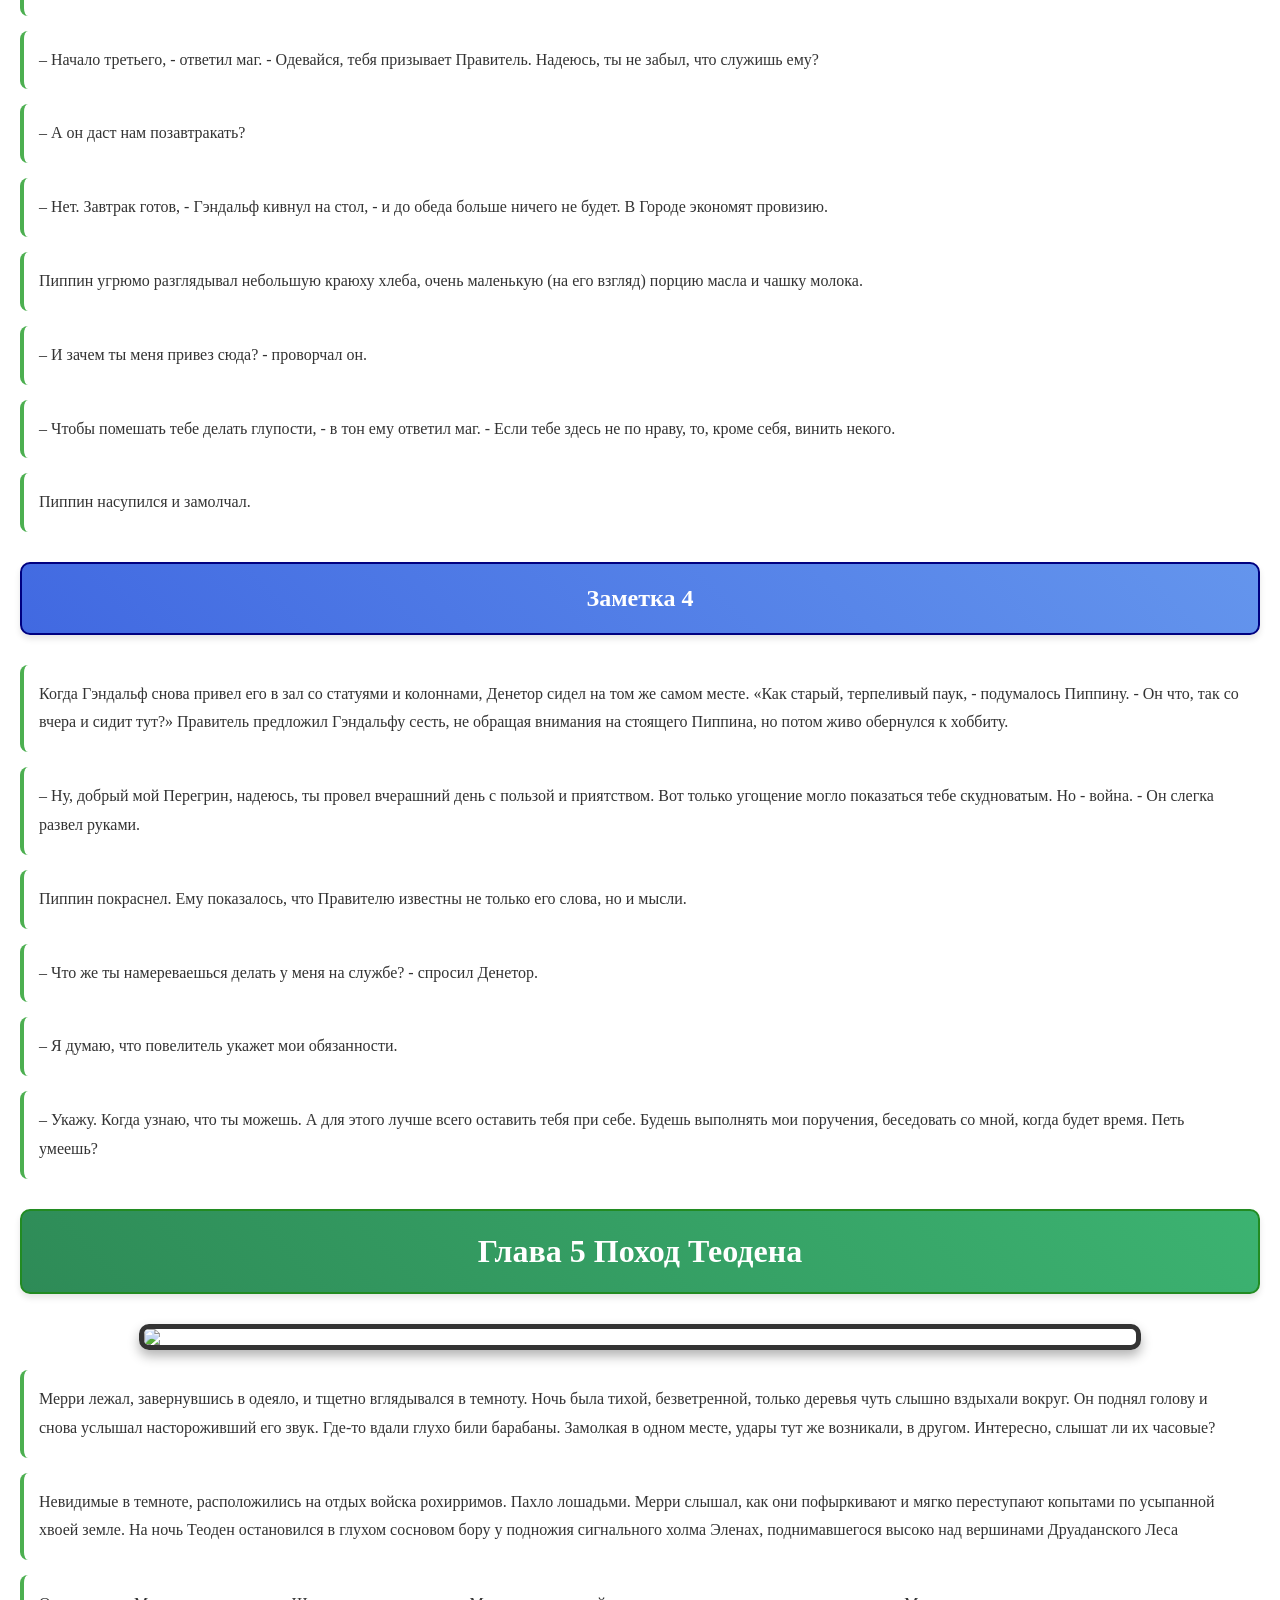
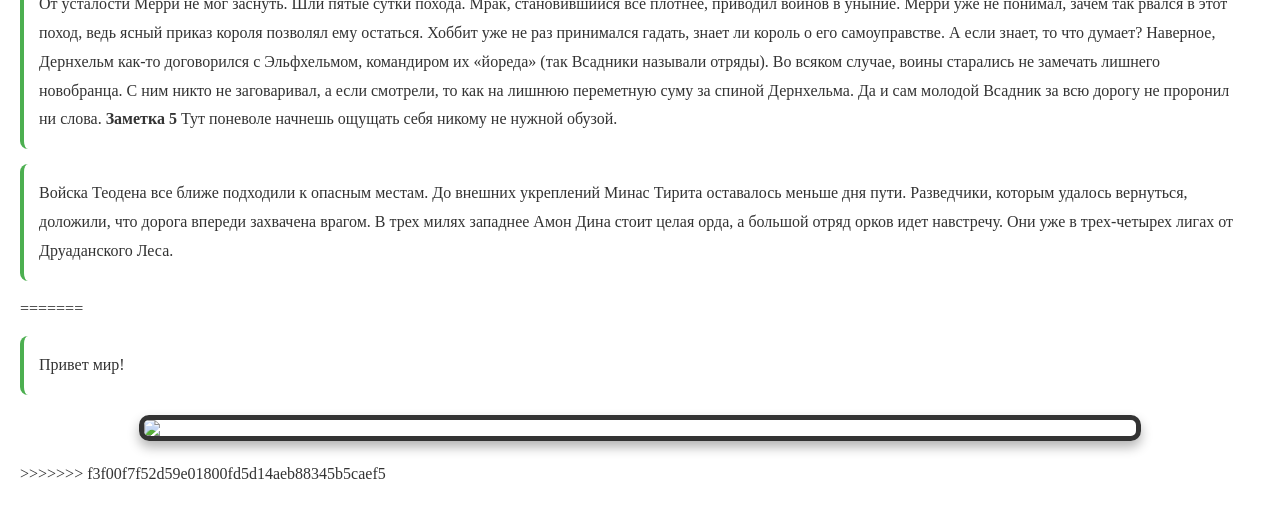
==== commit 363c8492: "Merge branch 'develop' of https://github.com/gkamalie/html.-css into develop" ====
--- a/index.html
+++ b/index.html
@@ -1,5 +1,6 @@
 <!DOCTYPE html>
 <html lang="en">
+<<<<<<< HEAD
 
 <head>
   <meta charset="UTF-8">
@@ -146,4 +147,17 @@
     Дина стоит целая орда, а большой отряд орков идет навстречу. Они уже в трех-четырех лигах от Друаданского Леса.</p>
 </body>
 
-</html>+</html>
+=======
+<head>
+    <meta charset="UTF-8">
+    <meta name="viewport" content="width=device-width, initial-scale=1.0">
+    <title>Мой первый проект</title>
+</head>
+<body>
+    <p>Привет мир!</p>
+    <img src="https://i.pinimg.com/736x/62/fd/02/62fd027f713735aaa0745c18138f9108.jpg">  
+    
+</body>
+</html>
+>>>>>>> f3f00f7f52d59e01800fd5d14aeb88345b5caef5
--- a/css/style.css
+++ b/css/style.css
@@ -156,3 +156,35 @@
         max-width: 95%;
     }
 }
+
+table {
+    width: auto;
+    border-collapse: collapse;
+   font-family: Arial, Helvetica, sans-serif;
+    margin: 20px auto;
+    border: 2px solid #4169E1;
+}
+
+th {
+    background-color: #1E90FF;
+    color: #f0eeee;
+    border: 1px solid #000;
+    padding: 12px;
+    text-align: left;
+    font-weight: bold;
+
+}
+
+ td {
+    border: 1px solid #000;
+    padding: 8px;
+    text-align: left;
+  }
+
+  tr:nth-child(even) {
+    background-color: #f9f9f9;
+    }
+
+     tr:hover {
+    background-color: #e0e0e0;
+  }
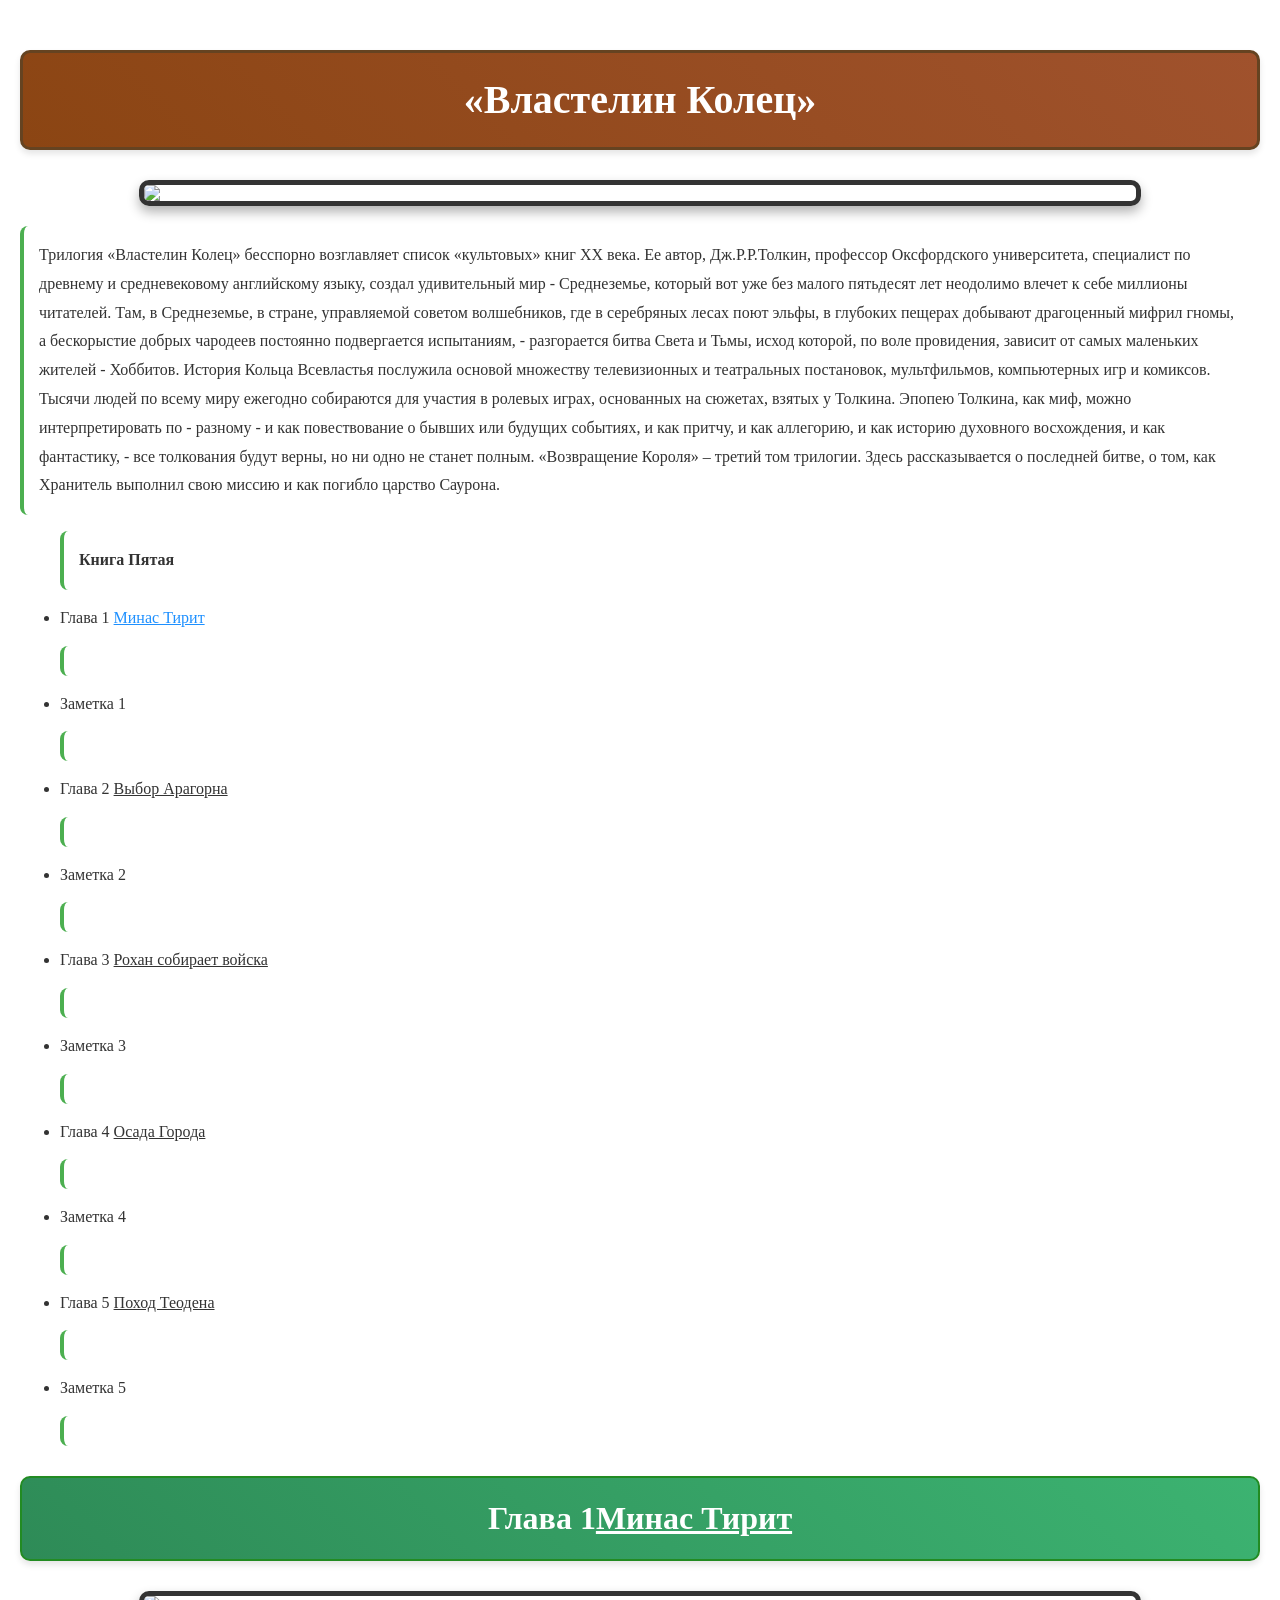
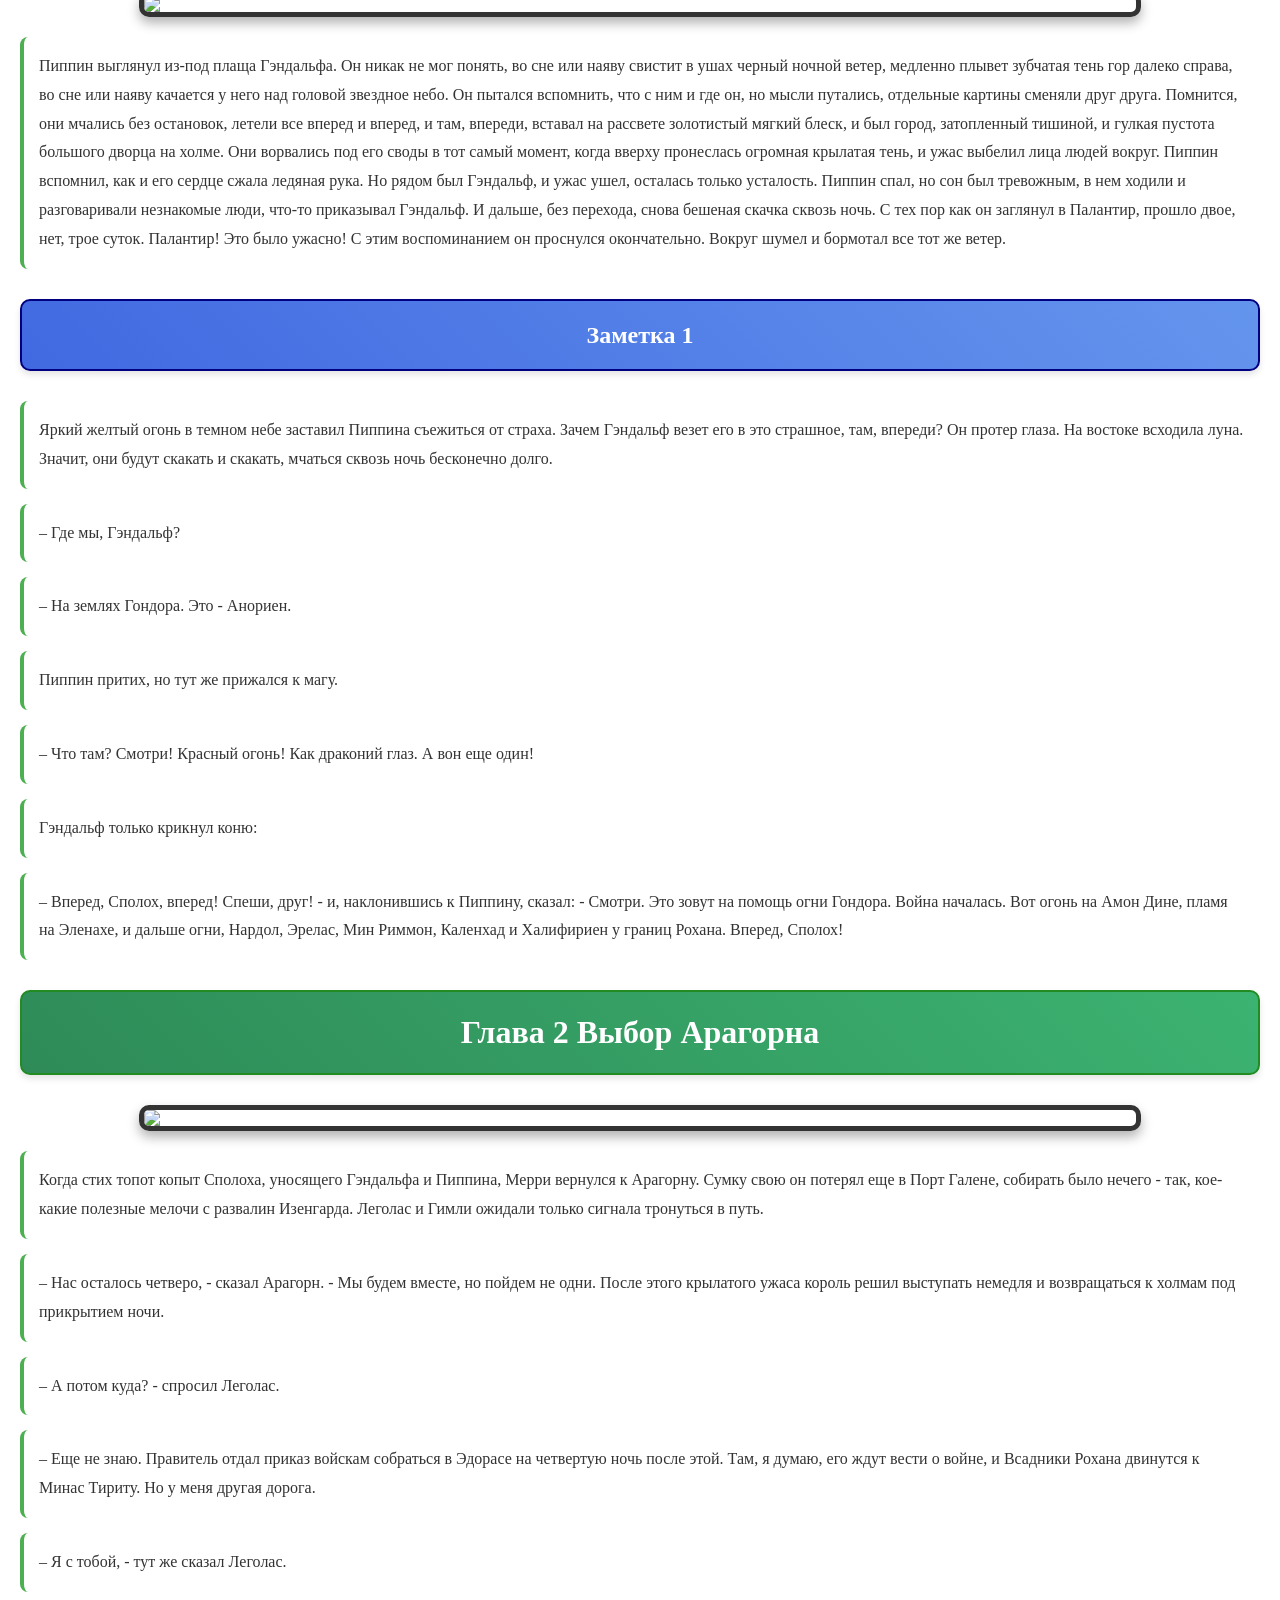
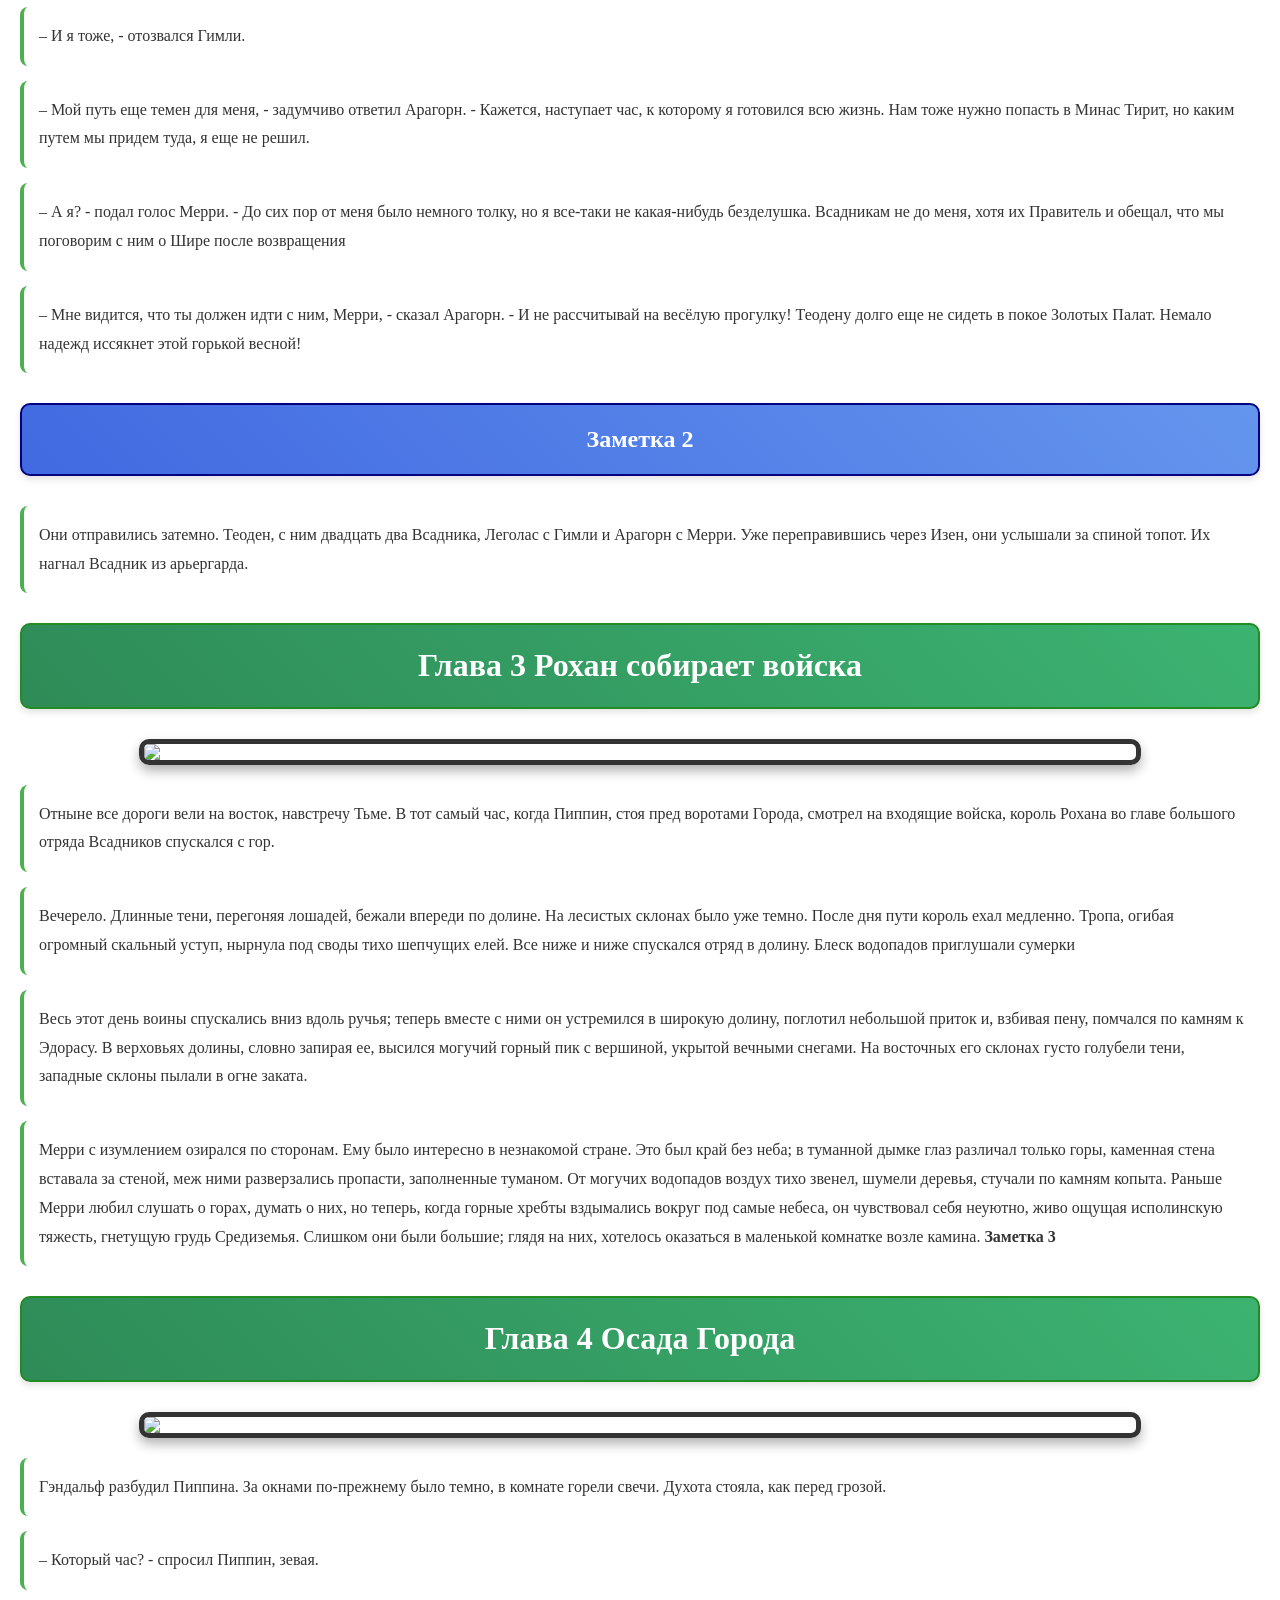
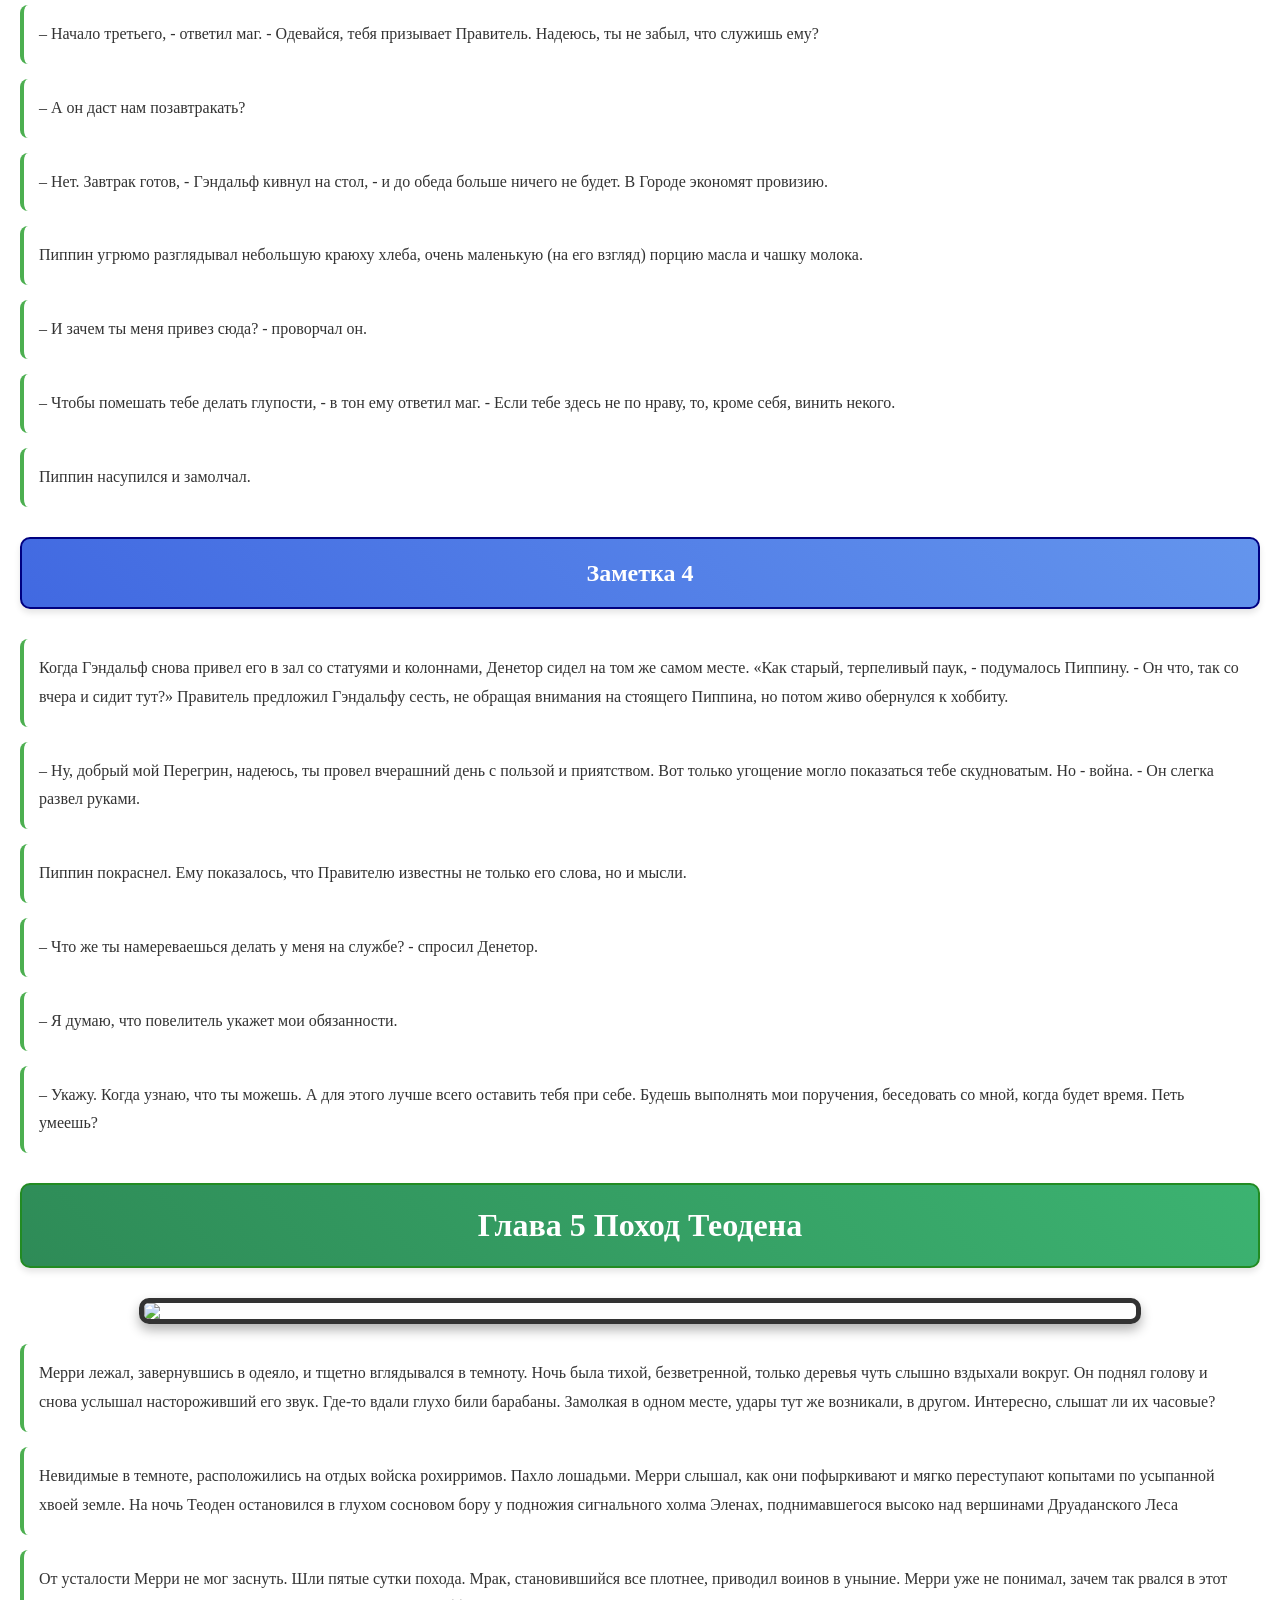
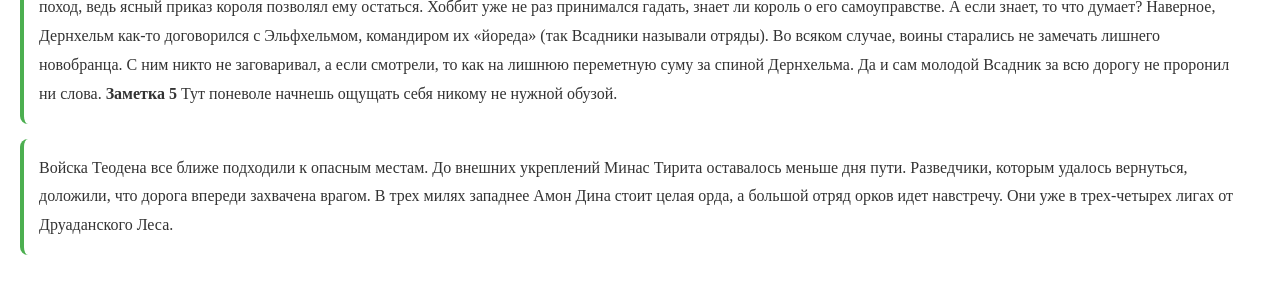
==== commit dd4a3882: "Создана таблица" ====
--- a/index.html
+++ b/index.html
@@ -1,6 +1,5 @@
 <!DOCTYPE html>
 <html lang="en">
-<<<<<<< HEAD
 
 <head>
   <meta charset="UTF-8">
@@ -148,16 +147,3 @@
 </body>
 
 </html>
-=======
-<head>
-    <meta charset="UTF-8">
-    <meta name="viewport" content="width=device-width, initial-scale=1.0">
-    <title>Мой первый проект</title>
-</head>
-<body>
-    <p>Привет мир!</p>
-    <img src="https://i.pinimg.com/736x/62/fd/02/62fd027f713735aaa0745c18138f9108.jpg">  
-    
-</body>
-</html>
->>>>>>> f3f00f7f52d59e01800fd5d14aeb88345b5caef5
--- a/css/style.css
+++ b/css/style.css
@@ -187,4 +187,12 @@
 
      tr:hover {
     background-color: #e0e0e0;
-  }+  }
+
+  .waper{
+    display: flex;
+  }
+
+  .div
+  width: 200px;
+  
